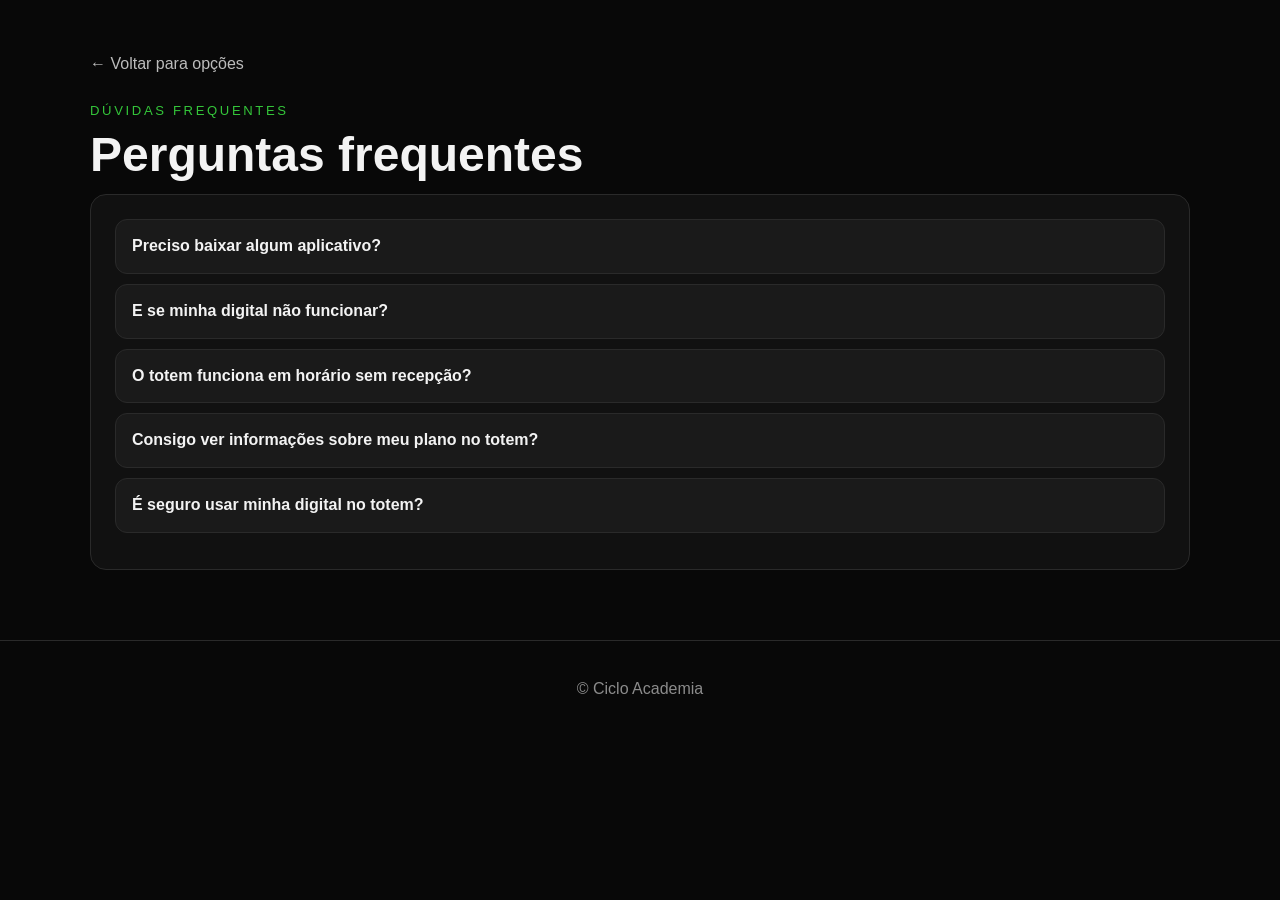
==== faq.html @ 038dc202 "Adição do faq e contato" ====
<!DOCTYPE html>
<html lang="pt-BR">
<head>
  <meta charset="UTF-8" />
  <meta name="viewport" content="width=device-width, initial-scale=1.0" />
  <title>Dúvidas Frequentes | Ciclo Academia</title>
  <link rel="stylesheet" href="styles.css?v=17" />
</head>
<body>
  <main class="flow">
    <div class="container">
      <a class="back-link" href="index.html">← Voltar para opções</a>

      <p class="eyebrow">DÚVIDAS FREQUENTES</p>
      <h1>Perguntas <strong>frequentes</strong></h1>

      <div class="flow-box">
        <div class="faq-accordion">
          <details class="faq-item" name="faq">
            <summary class="faq-question">Preciso baixar algum aplicativo?</summary>
            <p class="faq-answer">Não é obrigatório! Você pode usar o totem com os digitos do seu CPF.</p>
          </details>

          <details class="faq-item" name="faq">
            <summary class="faq-question">E se minha digital não funcionar?</summary>
            <p class="faq-answer">Acesse a seção de renovação no aplicativo e siga as instruções para manter seu acesso ativo.</p>
          </details>

          <details class="faq-item" name="faq">
            <summary class="faq-question">O totem funciona em horário sem recepção?</summary>
            <p class="faq-answer">Sim, ative seu acesso por benefício corporativo seguindo as orientações específicas para cada plataforma.</p>
          </details>

          <details class="faq-item" name="faq">
            <summary class="faq-question">Consigo ver informações sobre meu plano no totem?</summary>
            <p class="faq-answer">Entre em contato com nosso suporte para assistência imediata.</p>
          </details>

          <details class="faq-item" name="faq">
            <summary class="faq-question">É seguro usar minha digital no totem?</summary>
            <p class="faq-answer">Sim, seu acesso é válido para todas as unidades, basta validar no totem ao chegar.</p>
          </details>
        </div>
      </div>
    </div>
  </main>

  <footer class="footer">
    <div class="container">
      <p>© Ciclo Academia</p>
    </div>
  </footer>

  <script>
    const faqItems = document.querySelectorAll('.faq-item');

    faqItems.forEach((item) => {
      item.addEventListener('toggle', () => {
        if (!item.open) return;

        faqItems.forEach((otherItem) => {
          if (otherItem !== item) {
            otherItem.open = false;
          }
        });
      });
    });
  </script>

</body>

</html>
---- styles.css ----
:root {
  --bg: #080808;
  --panel: #111111;
  --panel-2: #1a1a1a;
  --text: #f3f3f3;
  --muted: #bcbcbc;
  --brand: #34c63a;
  --brand-2: #5cbf3a;
  --border: #2a2a2a;
}

* {
  box-sizing: border-box;
}

html,
body {
  margin: 0;
  padding: 0;
}

html {
  scroll-behavior: smooth;
}

body {
  font-family: "Segoe UI", Arial, sans-serif;
  background: var(--bg);
  color: var(--text);
  line-height: 1.55;
}

body.home-page .hero {
  position: relative;
  overflow: hidden;
}

body.home-page .hero::before {
  content: "";
  position: absolute;
  inset: 0;
  background: url("./Logo_AC.svg") no-repeat center / contain;
  opacity: 0.35;
  filter: none;
  pointer-events: none;
  z-index: 0;
}

body.home-page .hero::after {
  content: "";
  position: absolute;
  inset: 0;
  background: rgba(0, 0, 0, 0.35);
  pointer-events: none;
  z-index: 0;
}

body.home-page .hero .container {
  position: relative;
  z-index: 1;
}

a {
  color: inherit;
  text-decoration: none;
}

.container {
  width: min(1100px, 92%);
  margin: 0 auto;
}

.hero {
  padding: 64px 0 52px;
  background: #090909;
  border-bottom: 1px solid var(--border);
}

.brand {
  margin: 0 0 18px;
  color: var(--brand);
  font-weight: 700;
  letter-spacing: 0.14em;
}

h1 {
  margin: 0 0 12px;
  font-size: clamp(2rem, 4vw, 3rem);
  line-height: 1.1;
}

.lead {
  margin: 0 0 26px;
  max-width: 760px;
  color: var(--muted);
  font-size: 1.08rem;
}

.button {
  display: inline-block;
  background: linear-gradient(90deg, var(--brand), var(--brand-2));
  color: #041004;
  font-weight: 700;
  padding: 12px 20px;
  border-radius: 10px;
}

.section {
  padding: 54px 0 70px;
}

.eyebrow {
  color: var(--brand);
  letter-spacing: 0.2em;
  font-size: 0.82rem;
  margin: 0 0 8px;
  text-transform: uppercase;
}

h2 {
  margin: 0 0 8px;
  font-size: 1.9rem;
}

.section-text {
  margin: 0 0 30px;
  color: var(--muted);
}

.cards {
  display: grid;
  grid-template-columns: repeat(auto-fit, minmax(230px, 1fr));
  gap: 16px;
}

.card {
  background: var(--panel);
  border: 1px solid var(--border);
  border-radius: 14px;
  padding: 20px;
  transition: transform 0.2s ease, border-color 0.2s ease;
}

.card:hover {
  transform: translateY(-2px);
  border-color: #3c3c3c;
}

.card h3 {
  margin: 0 0 8px;
  color: var(--brand);
  font-size: 1.2rem;
}

.card p {
  margin: 0;
  color: var(--muted);
}

.flow {
  padding: 52px 0 70px;
}

.flow-box {
  background: var(--panel);
  border: 1px solid var(--border);
  border-radius: 16px;
  padding: 24px;
}

.flow-list {
  margin: 0;
  padding-left: 22px;
}

.flow-list li {
  margin-bottom: 14px;
}

.flow-list strong {
  color: var(--brand);
}

.faq-accordion {
  display: grid;
  gap: 10px;
  margin-bottom: 12px;
}

.faq-item {
  border: 1px solid var(--border);
  border-radius: 12px;
  background: var(--panel-2);
  overflow: hidden;
}

.faq-question {
  display: block;
  list-style: none;
  cursor: pointer;
  padding: 14px 16px;
  font-weight: 700;
  color: var(--text);
}

.faq-question:last-of-type{
  margin-bottom: 0;
}

.faq-question::-webkit-details-marker {
  display: none;
}

.faq-question::marker {
  content: "";
  font-size: 0;
}

.faq-question::after {
  content: none;
  float: right;
  color: var(--brand);
  font-weight: 700;
}

.faq-item[open] > .faq-question {
  color: var(--brand) !important;
  font-weight: 700;
  text-decoration: underline;
}

.faq-answer {
  margin: 0;
  padding: 0 16px 14px;
  color: var(--muted);
}

.planos {
  display: grid;
  grid-template-columns: repeat(auto-fit, minmax(210px, 1fr));
  gap: 12px;
  margin: 14px 0 16px;
}

.plano-card {
  display: block;
  background: var(--panel-2);
  border: 1px solid var(--border);
  border-radius: 12px;
  padding: 14px;
  cursor: pointer;
  transition: border-color 0.2s ease, box-shadow 0.2s ease, transform 0.2s ease;
}

.plano-card input {
  position: absolute;
  opacity: 0;
  pointer-events: none;
  accent-color: var(--brand);
}

.plano-card:hover {
  transform: translateY(-1px);
  border-color: #3a3a3a;
}

.plano-card:has(input:checked) {
  border-color: var(--brand);
  box-shadow: 0 0 0 1px rgba(52, 198, 58, 0.25), 0 0 18px rgba(52, 198, 58, 0.15);
}

.plano-nome {
  display: block;
  color: var(--brand);
  font-weight: 700;
}

.plano-preco {
  display: block;
  margin-top: 2px;
  font-weight: 600;
}

.plano-desc {
  display: block;
  margin-top: 6px;
  color: var(--muted);
  font-size: 0.95rem;
}

.plano-beneficios {
  margin: 10px 0;
  padding-left: 18px;
  color: var(--muted);
  font: 0.92rem;
}

.plano-beneficios li {
  margin-bottom: 4px;
}

.plano-subtitulo {
  display: block;
  margin-top: 2px;
  color: var(--muted);
  font-size: 0.75rem;
  font-weight: 600;
}

.cadastro-guia {
  margin-top: 12px;
  background: var(--panel-2);
  border: 1px solid var(--border);
  border-radius: 12px;
  padding: 14px;
}

.cadastro-titulo {
  margin: 0 0 8px;
  color: var(--brand);
  font-weight: 700;
}

.cadastro-passos {
  margin: 0;
  padding-left: 18px;
  color: var(--muted);
}

.cadastro-passos li {
  margin-bottom: 6px;
}

.cadastro-campos {
  margin-top: 10px;
  display: grid;
  grid-template-columns: repeat(auto-fit, minmax(220px, 1fr));
  gap: 8px;
}

.cadastro-campos span {
  display: block;
  background: #0f0f0f;
  border: 1px solid var(--border);
  border-radius: 9px;
  padding: 8px 10px;
  color: #9f9f9f;
  font-size: 0.88rem;
}

.voucher-guia,
.pagamento-guia {
  margin-top: 12px;
  background: var(--panel-2);
  border: 1px solid var(--border);
  border-radius: 12px;
  padding: 14px;
}

.voucher-linha {
  display: grid;
  grid-template-columns: 1fr auto;
  gap: 10px;
  margin-top: 8px;
}

.voucher-campo {
  display: block;
  background: #0f0f0f;
  border: 1px solid var(--border);
  border-radius: 9px;
  padding: 8px 10px;
  color: #9f9f9f;
  font-size: 0.88rem;
}

.voucher-botao {
  display: inline-block;
  background: linear-gradient(90deg, var(--brand), var(--brand-2));
  color: #041004;
  font-weight: 700;
  border-radius: 9px;
  padding: 8px 14px;
  text-transform: uppercase;
  font-size: 0.76rem;
  letter-spacing: 0.04em;
}

.voucher-info {
  margin: 10px 0 0;
  color: var(--muted);
  font-size: 0.9rem;
}

.pagamento-guia {
  display: grid;
  grid-template-columns: 1.5fr 1fr;
  gap: 12px;
}

.pagamento-opcoes {
  display: grid;
  grid-template-columns: repeat(auto-fit, minmax(140px, 1fr));
  gap: 8px;
  margin-top: 8px;
}

.pagamento-opcoes span {
  display: block;
  text-align: center;
  border: 1px solid #595959;
  border-radius: 9px;
  padding: 10px;
  color: var(--text);
  background: rgba(0, 0, 0, 0.22);
}

.pagamento-resumo {
  background: #101010;
  border: 1px solid var(--border);
  border-radius: 10px;
  padding: 10px;
}

.resumo-linha {
  display: flex;
  justify-content: space-between;
  align-items: center;
  padding: 6px 0;
  border-bottom: 1px solid #2b2b2b;
  color: var(--muted);
  font-size: 0.9rem;
}

.resumo-linha:last-of-type {
  border-bottom: none;
}

.resumo-finalizar {
  margin-top: 10px;
  width: 100%;
  text-align: center;
}

.facial-guia {
  margin-top: 12px;
  background: var(--panel-2);
  border: 1px solid var(--border);
  border-radius: 12px;
  padding: 14px;
}

.facial-preview {
  margin-top: 8px;
  padding: 16px;
  border-radius: 10px;
  background: radial-gradient(circle at 55% 45%, rgba(52, 198, 58, 0.28) 0%, rgba(0, 0, 0, 0.65) 36%, rgba(0, 0, 0, 0.92) 100%);
  border: 1px solid #2e2e2e;
}

.facial-modal {
  max-width: 460px;
  margin: 0 auto;
  background: #f7f7f7;
  color: #222;
  border-radius: 8px;
  border: 1px solid #d2d2d2;
  padding: 12px;
}

.facial-topo {
  display: flex;
  justify-content: space-between;
  align-items: center;
  font-size: 0.8rem;
  color: #515151;
  margin-bottom: 8px;
}

.facial-texto {
  margin: 0 0 8px;
  font-size: 0.82rem;
  color: #5e5e5e;
}

.facial-opcoes {
  display: grid;
  grid-template-columns: repeat(3, 1fr);
  gap: 6px;
  margin-bottom: 10px;
}

.facial-opcoes span {
  text-align: center;
  font-size: 0.75rem;
  border: 1px solid #cbcbcb;
  border-radius: 6px;
  padding: 6px;
  color: #5b5b5b;
  background: #fff;
}

.facial-opcoes .ativo {
  background: linear-gradient(90deg, var(--brand), var(--brand-2));
  border-color: #2db731;
  color: #0f2a10;
  font-weight: 700;
}

.facial-camera {
  display: flex;
  align-items: center;
  justify-content: center;
  height: 90px;
  border-radius: 6px;
  border: 1px solid #bdbdbd;
  background: repeating-linear-gradient(45deg, #e5e5e5 0 10px, #f1f1f1 10px 20px);
  color: #5c5c5c;
  font-size: 0.78rem;
}

.back-link {
  display: inline-block;
  margin-bottom: 24px;
  color: var(--muted);
}

.footer {
  border-top: 1px solid var(--border);
  color: #8c8c8c;
  padding: 20px 0;
  text-align: center;
}

@media (max-width: 1024px) {
  .container {
    width: min(100%, 94%);
  }

  .hero {
    padding: 52px 0 42px;
  }

  .lead {
    max-width: 100%;
  }

  .cards {
    grid-template-columns: repeat(2, minmax(0, 1fr));
  }
}

@media (max-width: 720px) {
  .container {
    width: 92%;
  }

  .hero {
    padding: 42px 0 34px;
  }

  body.home-page .hero::before {
    background-size: cover;
    background-position: center;
    opacity: 0.35;
  }

  body.home-page .hero::after {
    background: rgba(0, 0, 0, 0.52);
  }

  h1 {
    font-size: clamp(1.75rem, 9vw, 2.35rem);
  }

  h2 {
    font-size: 1.45rem;
  }

  .lead,
  .section-text {
    font-size: 1rem;
  }

  .button {
    width: 100%;
    text-align: center;
    padding: 14px 16px;
    border-radius: 12px;
    font-size: 1.03rem;
    min-height: 48px;
    line-height: 1.2;
  }

  .section,
  .flow {
    padding: 34px 0 50px;
  }

  .flow-box {
    padding: 16px;
    border-radius: 14px;
  }

  .flow-list {
    padding-left: 18px;
  }

  .flow-list li {
    margin-bottom: 16px;
  }

  .cards,
  .planos,
  .cadastro-campos,
  .pagamento-opcoes {
    grid-template-columns: 1fr;
  }

  .card,
  .plano-card,
  .cadastro-guia,
  .voucher-guia,
  .pagamento-guia,
  .facial-guia {
    padding: 12px;
    border-radius: 12px;
  }

  .voucher-linha {
    grid-template-columns: 1fr;
  }

  .voucher-botao,
  .resumo-finalizar {
    width: 100%;
    text-align: center;
    min-height: 44px;
    display: flex;
    align-items: center;
    justify-content: center;
  }

  .facial-preview {
    padding: 10px;
  }

  .pagamento-guia {
    grid-template-columns: 1fr;
  }

  .facial-opcoes {
    grid-template-columns: 1fr;
  }
}

@media (max-width: 420px) {
  .brand {
    letter-spacing: 0.1em;
    font-size: 0.86rem;
  }

  .eyebrow {
    letter-spacing: 0.15em;
    font-size: 0.75rem;
  }

  .hero {
    padding-top: 36px;
  }

  .card h3,
  .plano-nome {
    font-size: 1.05rem;
  }

  .plano-preco {
    font-size: 0.98rem;
  }

  .footer {
    font-size: 0.85rem;
  }
}
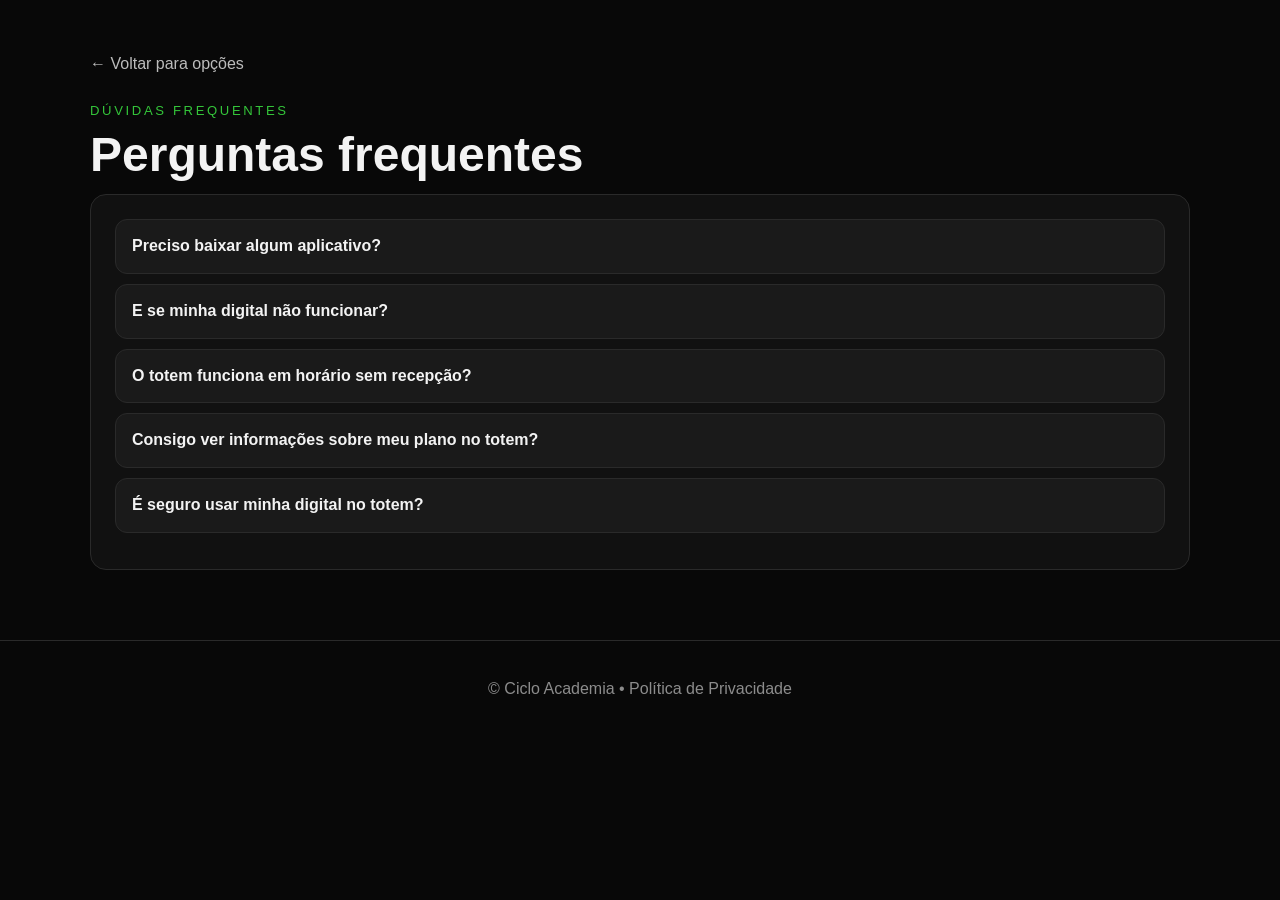
==== commit fcbbb176: "Adição de SEO e LGDP" ====
--- a/faq.html
+++ b/faq.html
@@ -4,7 +4,17 @@
   <meta charset="UTF-8" />
   <meta name="viewport" content="width=device-width, initial-scale=1.0" />
   <title>Dúvidas Frequentes | Ciclo Academia</title>
-  <link rel="stylesheet" href="styles.css?v=17" />
+  <meta name="description" content="Tire suas dúvidas sobre check-in, totem, digital, acesso e uso dos serviços da Ciclo Academia." />
+  <link rel="canonical" href="https://eclectic-sundae-32af14.netlify.app/faq.html" />
+  <meta property="og:type" content="website" />
+  <meta property="og:title" content="Dúvidas Frequentes | Ciclo Academia" />
+  <meta property="og:description" content="Tire suas dúvidas sobre check-in, totem, digital, acesso e uso dos serviços da Ciclo Academia." />
+  <meta property="og:url" content="https://eclectic-sundae-32af14.netlify.app/faq.html" />
+  <meta property="og:image" content="https://eclectic-sundae-32af14.netlify.app/Logo_AC.svg" />
+  <meta name="twitter:card" content="summary_large_image" />
+  <meta name="theme-color" content="#080808" />
+  <link rel="icon" href="Logo_AC.svg" type="image/svg+xml" />
+  <link rel="stylesheet" href="styles.css?v=18" />
 </head>
 <body>
   <main class="flow">
@@ -47,7 +57,7 @@
 
   <footer class="footer">
     <div class="container">
-      <p>© Ciclo Academia</p>
+      <p>© Ciclo Academia • <a href="politica-de-privacidade.html">Política de Privacidade</a></p>
     </div>
   </footer>
 
